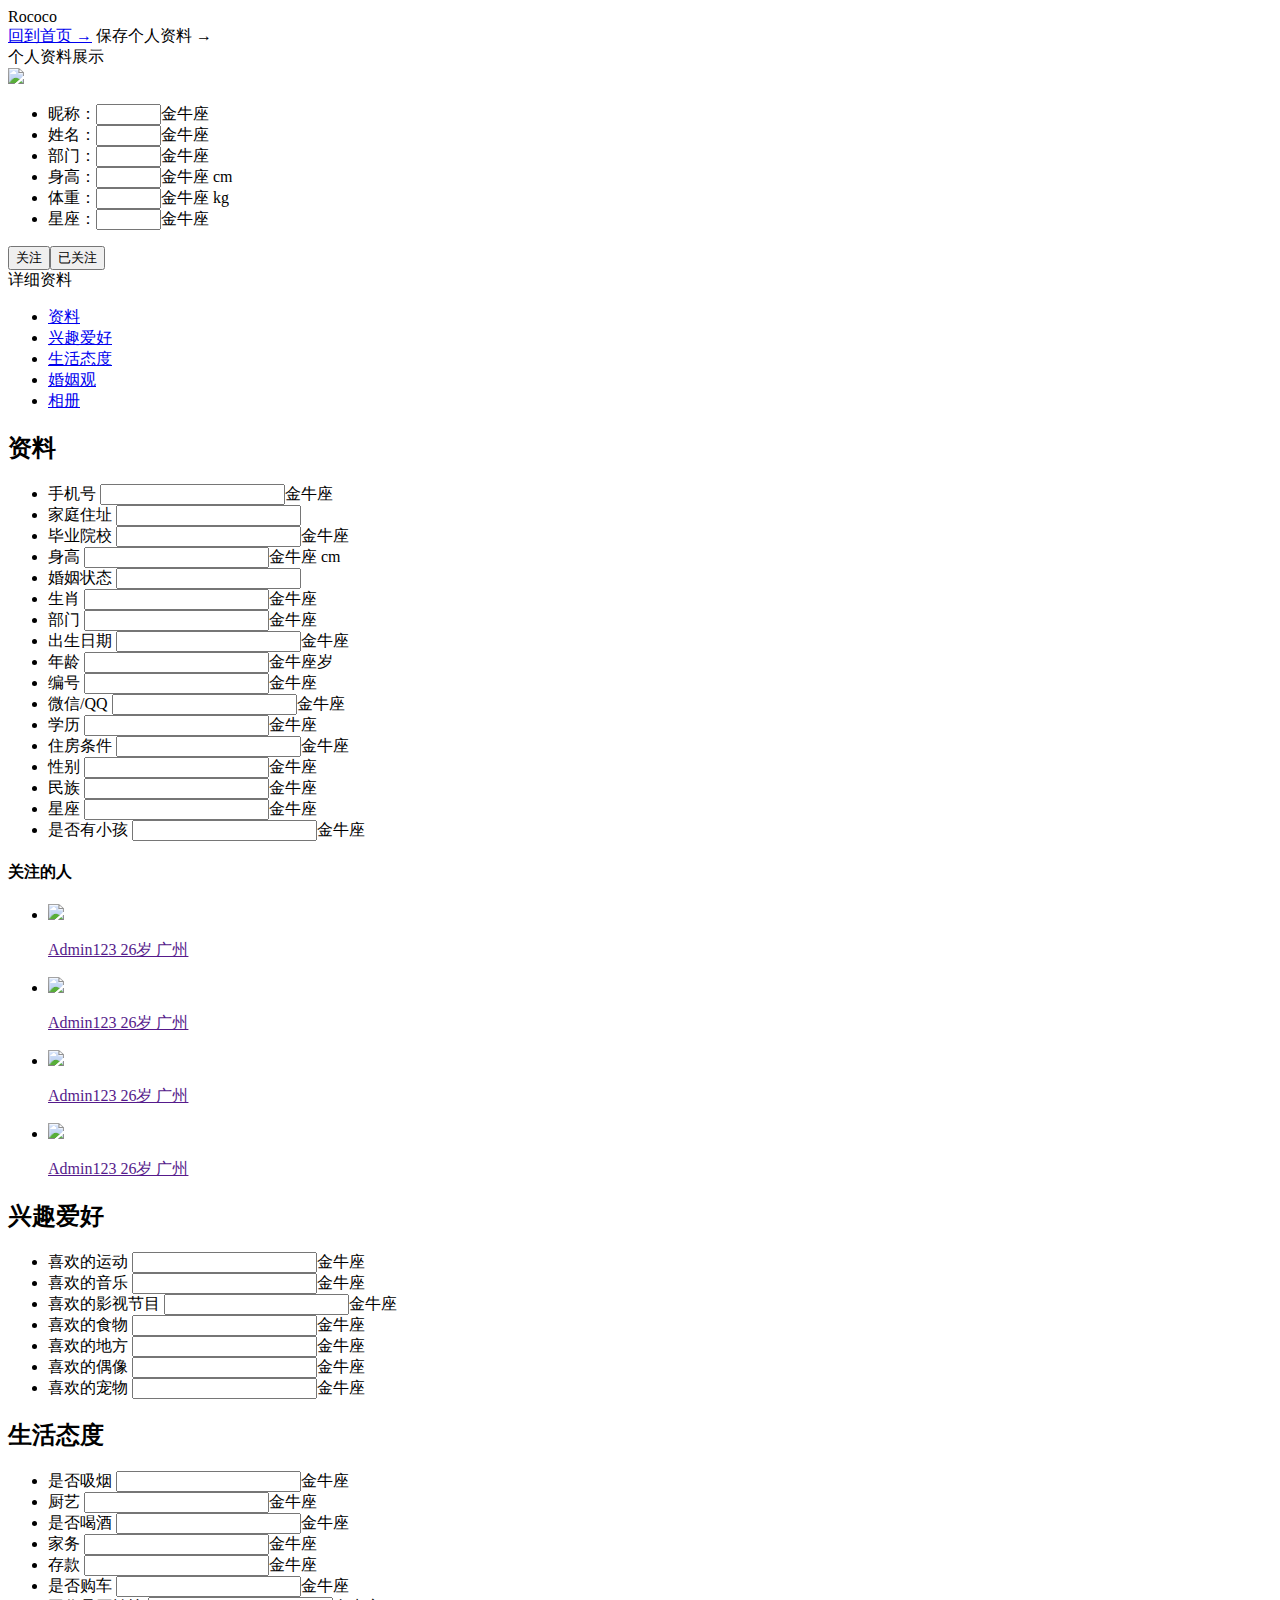
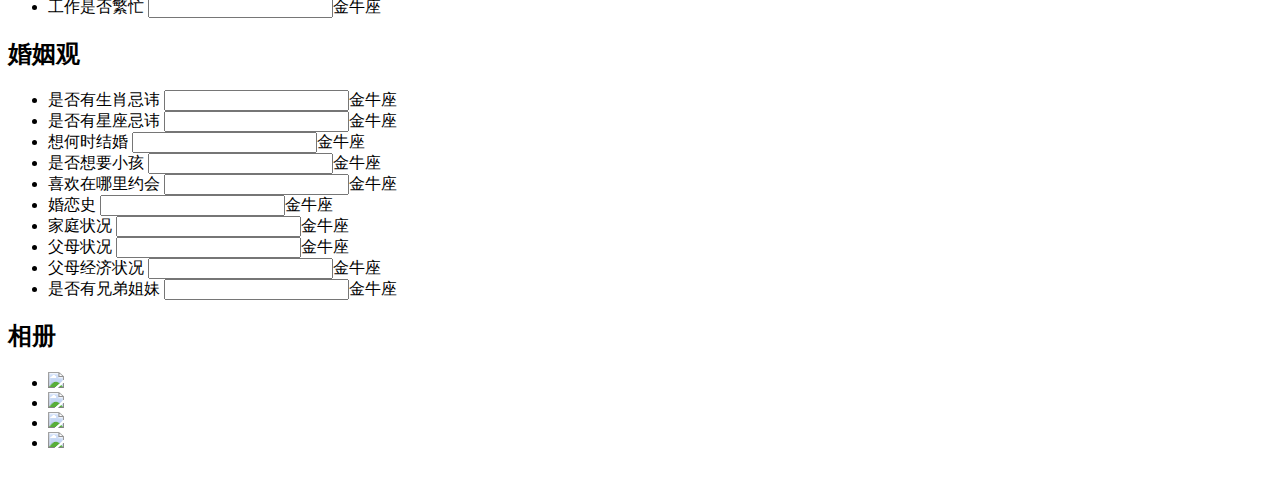
==== blinddate/src/main/resources/templates/fix-userpage.html @ 799bcdb4 "页面" ====
<!DOCTYPE html>
<html lang="en">
<head>
    <meta charset="UTF-8">
    <title>Title</title>
    <link href="css/bootstrap.css" rel="stylesheet" type="text/css">
    <link href="css/bootstrap-responsive.css" rel="stylesheet" type="text/css">
    <link rel="stylesheet" type="text/css" href="css/style.css">
    <link href="css/font-awesome.min.css" rel="stylesheet" type="text/css">
    <link href="css/prettyPhoto.css" rel="stylesheet" type="text/css">
    <link href="css/index.css" rel="stylesheet" type="text/css">
    <link href="css/user-page-detail.css" rel="stylesheet" type="text/css">
    <link href="css/user-page.css" rel="stylesheet" type="text/css">
    <script type="text/javascript" src="js/modernizr.custom.js"></script>

</head>
<body class="user-page">
<div class="navbar navbar-fixed-bottom">
    <div class="navbar-inner">
        <div class="navbar-decor"></div>
        <div class="container">
            <a class="btn btn-navbar" data-toggle="collapse" data-target=".nav-collapse"> <span class="icon-bar"></span> <span class="icon-bar"></span> <span class="icon-bar"></span> </a>
            <div class="brand hidden-desktop">Rococo</div>
            <div class="nav-collapse collapse">
                <div class="nav">
                    <a id="back" href="/index">回到首页 →</a>
                    <a id="fix">保存个人资料 →</a>
                </div>
            </div>
        </div>
    </div>
</div>
<div class="scroll-slide user-top" id="slide6" data-move="5" data-stellar-background-ratio="0">
    <div class="slidename">个人资料展示</div>
    <div class="container">
        <div class="row-fluid">
            <div class="contact-us-form clearfix">
                <div class="contact-us-form-inner clearfix">
                    <div class="contact-us-form-inner-stamp clearfix">
                        <div class="span4">
                            <div class="get-us">
                                <!--用户头像-->
                                <img src="images/test.jpeg">
                            </div>
                        </div>
                        <div class="span8">

                            <div id="contact">
                                <ul class="top-info-list">
                                    <li class="top-info-item">昵称：<span><input type="text" id="username" class="item-value" size="5">金牛座</input></span></li>
                                    <li class="top-info-item">姓名：<span><input type="text" id="name" class="item-value" size="5">金牛座</input></span></li>
                                    <li class="top-info-item">部门：<span><input type="text" id="department" class="item-value" size="5">金牛座</input></span></li>
                                    <li class="top-info-item">身高：<span><input type="text" id="height" class="item-value" size="5">金牛座</input></span> cm</li>
                                    <li class="top-info-item">体重：<span><input type="text" id="weight" class="item-value" size="5">金牛座</input></span> kg</li>
                                    <li class="top-info-item">星座：<span><input type="text" id="constellation" class="item-value" size="5">金牛座</input></span></li>
                                </ul>
                                <div class="mark-user-wrap"><button class="mark-user">关注</button><button class="marked-user">已关注</button></div>
                            </div>
                        </div>
                    </div>
                </div>
            </div>
        </div>
    </div>
</div>
<div class="scroll-slide" id="slide4" data-move="3" data-stellar-background-ratio="0.5">
    <div class="container">
        <div class="slidename">详细资料</div>
        <!--详细资料 开始-->
        <div id="menu">
            <ul>
                <li><a href="#item1" class="current">资料</a></li>
                <li><a href="#item2">兴趣爱好</a></li>
                <li><a href="#item3">生活态度</a></li>
                <li><a href="#item4">婚姻观</a></li>
                <li><a href="#item5">相册</a></li>
            </ul>
        </div>

        <div id="content" class="service-blocks">
            <div id="item1" class="item">
                <h2>资料</h2>
                <ul class="inform-list after">
                    <li class="inform-item"><span class="key">手机号</span> <input id="zmobile" class="value">金牛座</input></li>
                    <li class="inform-item"><span class="key">家庭住址</span> <input id="address" class="value"></input></li>
                    <li class="inform-item"><span class="key">毕业院校</span> <input id="university" class="value">金牛座</input></li>
                    <li class="inform-item"><span class="key">身高</span> <input id="zheight" class="value">金牛座</input> cm</li>
                    <li class="inform-item"><span class="key">婚姻状态</span> <input id="marrystate" class="value"></input></li>
                    <li class="inform-item"><span class="key">生肖</span> <input id="zodiac" class="value">金牛座</input></li>
                    <li class="inform-item"><span class="key">部门</span> <input id="zdepartment" class="value">金牛座</input></li>
                    <li class="inform-item"><span class="key">出生日期</span> <input id="birthday" class="value">金牛座</input></li>
                    <li class="inform-item"><span class="key">年龄</span> <input id="age" class="value">金牛座</input>岁</li>
                    <li class="inform-item"><span class="key">编号</span> <input id="employeeNumber" class="value">金牛座</input></li>
                    <li class="inform-item"><span class="key">微信/QQ</span> <input id="WeChat" class="value">金牛座</input></li>
                    <li class="inform-item"><span class="key">学历</span> <input id="education" class="value">金牛座</input></li>
                    <li class="inform-item"><span class="key">住房条件</span> <input id="housingConditions" class="value">金牛座</input></li>
                    <li class="inform-item"><span class="key">性别</span> <input id="sex" class="value">金牛座</input></li>
                    <li class="inform-item"><span class="key">民族</span> <input id="folk" class="value">金牛座</input></li>
                    <li class="inform-item"><span class="key">星座</span> <input id="zconstellation" class="value">金牛座</input></li>
                    <li class="inform-item"><span class="key">是否有小孩</span> <input id="child" class="value">金牛座</input></li>
                </ul>
                <div class="focus-user"><h4 class="key">关注的人</h4>
                    <ul class="focus-list after">
                        <li class="focus-item"><a href=""><img src="images/test.jpeg"><p>Admin123 26岁 广州</p></a></li>
                        <li class="focus-item"><a href=""><img src="images/test.jpeg"><p>Admin123 26岁 广州</p></a></li>
                        <li class="focus-item"><a href=""><img src="images/test.jpeg"><p>Admin123 26岁 广州</p></a></li>
                        <li class="focus-item"><a href=""><img src="images/test.jpeg"><p>Admin123 26岁 广州</p></a></li>
                    </ul>
                </div>
            </div>
            <!-- 若干个item-->
            <div id="item2" class="item">
                <h2>兴趣爱好</h2>
                <ul class="after">
                    <li class="inform-item"><span class="key">喜欢的运动</span> <input id="hobbySport" class="value">金牛座</input></li>
                    <!--<li class="inform-item"><span class="key">喜欢的体育运动</span> <span id="mobile" class="value">XXX</span></li>-->
                    <li class="inform-item"><span class="key">喜欢的音乐</span> <input id="hobbyMusic" class="value">金牛座</input></li>
                    <li class="inform-item"><span class="key">喜欢的影视节目</span> <input id="hobbyVideo" class="value">金牛座</input></li>
                    <li class="inform-item"><span class="key">喜欢的食物</span> <input id="hobbyFood" class="value">金牛座</input></li>
                    <li class="inform-item"><span class="key">喜欢的地方</span> <input id="hobbyPlace" class="value">金牛座</input></li>
                    <li class="inform-item"><span class="key">喜欢的偶像</span> <input id="hobbyIdol" class="value">金牛座</input></li>
                    <li class="inform-item"><span class="key">喜欢的宠物</span> <input id="hobbyPet" class="value">金牛座</input></li>
                </ul>
            </div>
            <div id="item3" class="item">
                <h2>生活态度</h2>
                <ul class="after">
                    <li class="inform-item"><span class="key">是否吸烟</span> <input id="lifeSmoke" class="value">金牛座</input></li>
                    <li class="inform-item"><span class="key">厨艺</span> <input id="lifeCook" class="value">金牛座</input></li>
                    <li class="inform-item"><span class="key">是否喝酒</span> <input id="lifeDrink" class="value">金牛座</input></li>
                    <li class="inform-item"><span class="key">家务</span> <input id="lifeHousework" class="value">金牛座</input></li>
                    <li class="inform-item"><span class="key">存款</span> <input id="lifeDeposit" class="value">金牛座</input></li>
                    <li class="inform-item"><span class="key">是否购车</span> <input id="lifeCar" class="value">金牛座</input></li>
                    <li class="inform-item"><span class="key">工作是否繁忙</span> <input id="lifeBusy" class="value">金牛座</input></li>
                </ul>
            </div>
            <div id="item4" class="item">
                <h2>婚姻观</h2>
                <ul class="after">
                    <li class="inform-item"><span class="key">是否有生肖忌讳</span> <input id="marriageZodiacTaboo" class="value">金牛座</input></li>
                    <li class="inform-item"><span class="key">是否有星座忌讳</span> <input id="marriageConstellationTaboo" class="value">金牛座</input></li>
                    <li class="inform-item"><span class="key">想何时结婚</span> <input id="marriageMarryTime" class="value">金牛座</input></li>
                    <li class="inform-item"><span class="key">是否想要小孩</span> <input id="marriageWantChild" class="value">金牛座</input></li>
                    <li class="inform-item"><span class="key">喜欢在哪里约会</span> <input id="marriageDatingSite" class="value">金牛座</input></li>
                    <li class="inform-item"><span class="key">婚恋史</span> <input id="marriageEmotionalExperience" class="value">金牛座</input></li>
                    <li class="inform-item"><span class="key">家庭状况</span> <input id="marriageFamilyStatus" class="value">金牛座</input></li>
                    <li class="inform-item"><span class="key">父母状况</span> <input id="marriageParentsCondition" class="value">金牛座</input></li>
                    <li class="inform-item"><span class="key">父母经济状况</span> <input id="marriageParentalEconomicStatus" class="value">金牛座</input></li>
                    <li class="inform-item"><span class="key">是否有兄弟姐妹</span> <input id="marriageSiblings" class="value">金牛座</input></li>
                </ul>
            </div>
            <div id="item5" class="item">
                <h2>相册</h2>
                <ul class="focus-list user-photo after">
                    <li class="focus-item"><img src="images/test.jpeg"></li>
                    <li class="focus-item"><img src="images/test.jpeg"></li>
                    <li class="focus-item"><img src="images/test.jpeg"></li>
                    <li class="focus-item"><img src="images/test.jpeg"></li>
                </ul>
            </div>
        </div>
        <!--详细资料 结束-->
    </div>
    <!--Masonry Isotope Portfolio Ends-->
    <img class="visible-desktop hidden-phone hidden-tablet" id="slide4-img1" src="images/slide4/1.png" data-stellar-ratio="1.4" data-stellar-vertical-offset="-102" alt=""> <img class="visible-desktop hidden-phone hidden-tablet" id="slide4-img2" src="images/slide4/2.png" data-stellar-ratio="1.5" data-stellar-vertical-offset="-53" alt=""> <img class="visible-desktop hidden-phone hidden-tablet" id="slide4-img3" src="images/slide4/3.png" data-stellar-ratio="2.5" data-stellar-vertical-offset="-200" alt=""> <img class="visible-desktop hidden-phone hidden-tablet" id="slide4-img4" src="images/slide4/1.png" data-stellar-ratio="2.3" data-stellar-vertical-offset="-200" alt=""> <img class="visible-desktop hidden-phone hidden-tablet" id="slide4-img5" src="images/slide4/2.png" data-stellar-ratio="1.7" data-stellar-vertical-offset="-200" alt=""> </div>
</body>

<script type="text/javascript" src="js/jquery.js"></script>
<script type="text/javascript" src="js/app.js"></script>
<script type="text/javascript" src="js/fixuserpage.js"></script>
</html>
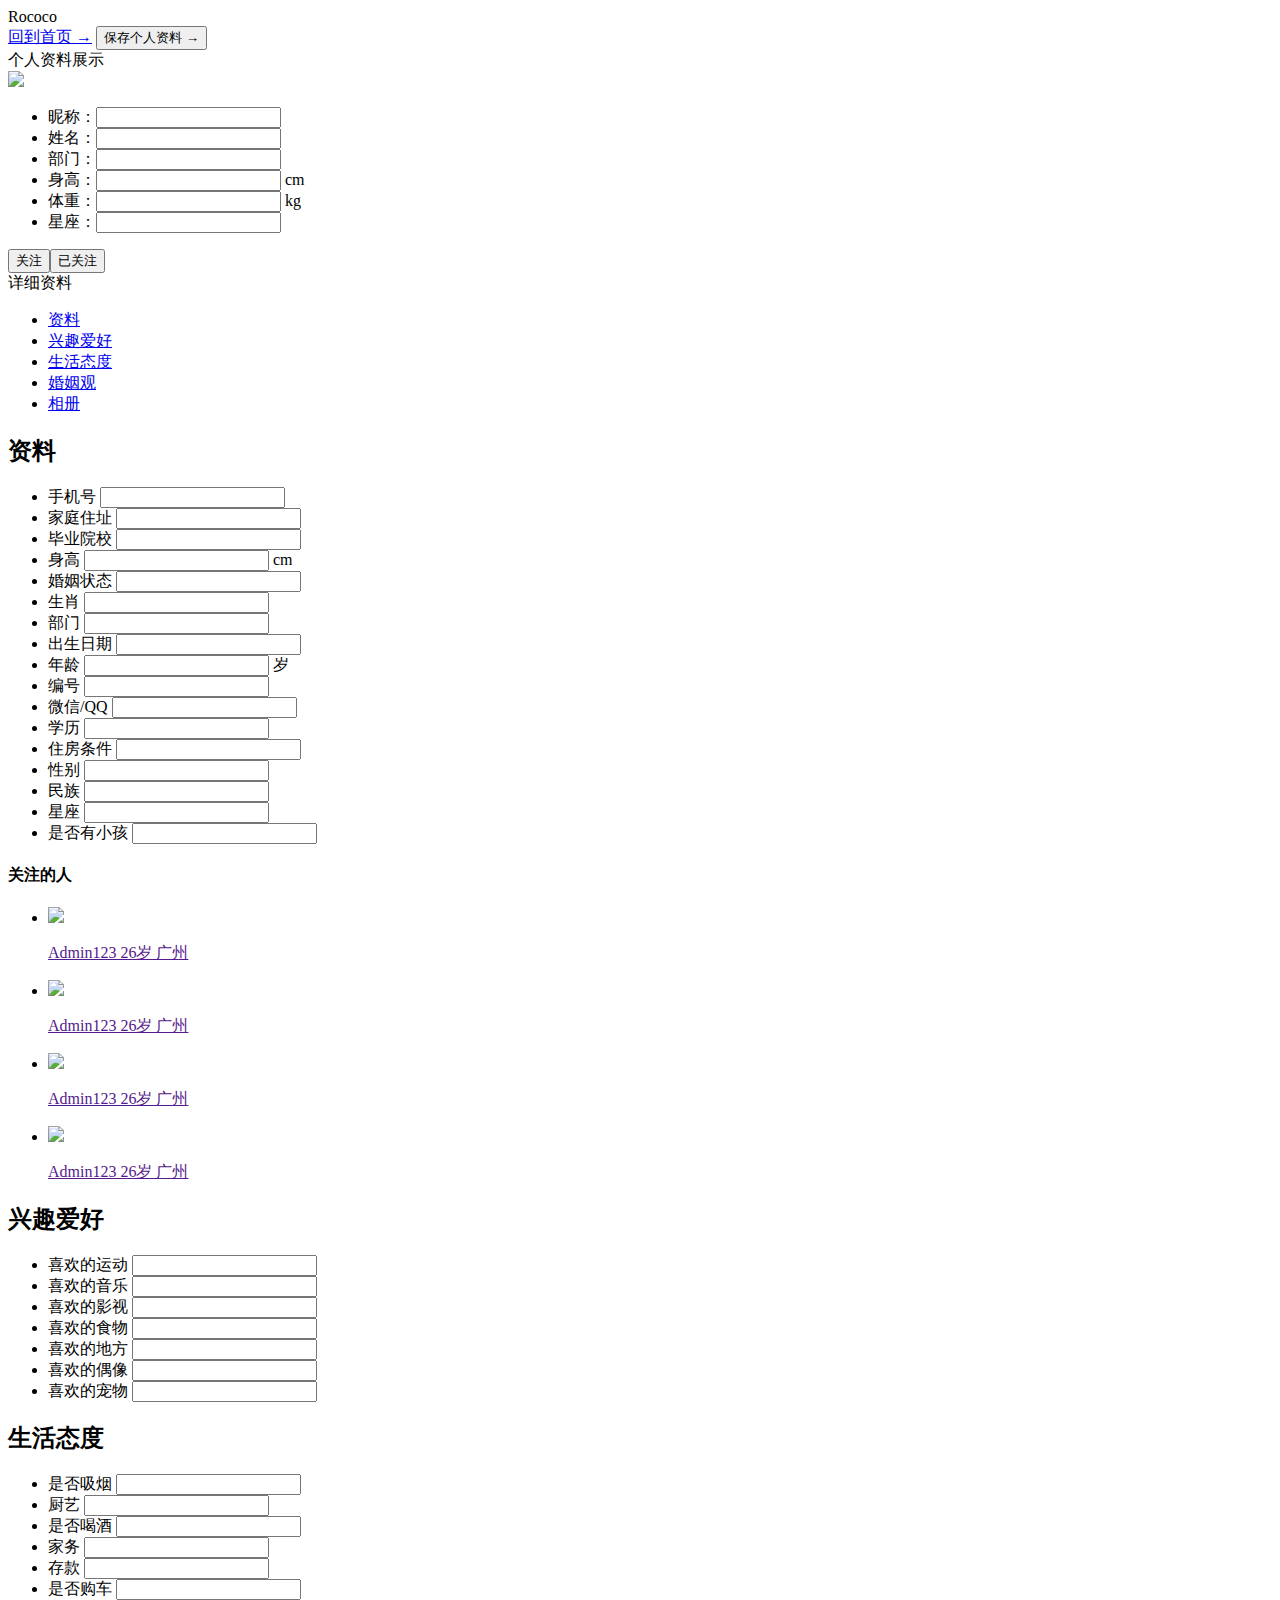
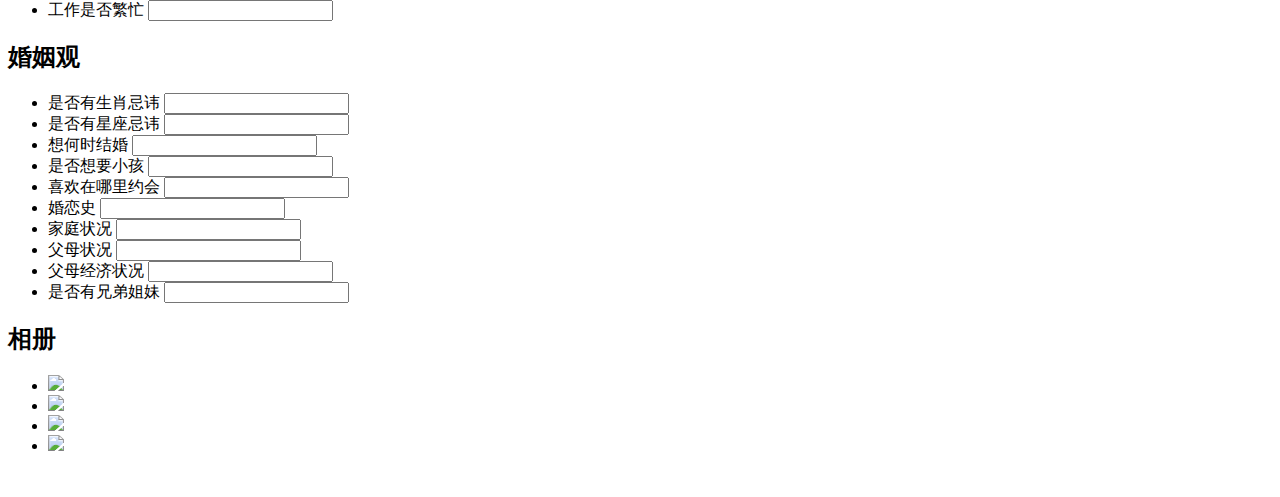
==== commit 83a7b636: "修改资料" ====
--- a/blinddate/src/main/resources/templates/fix-userpage.html
+++ b/blinddate/src/main/resources/templates/fix-userpage.html
@@ -24,7 +24,7 @@
             <div class="nav-collapse collapse">
                 <div class="nav">
                     <a id="back" href="/index">回到首页 →</a>
-                    <a id="fix">保存个人资料 →</a>
+                    <button type="button" id="fixsave">保存个人资料 →</button>
                 </div>
             </div>
         </div>
@@ -44,15 +44,14 @@
                             </div>
                         </div>
                         <div class="span8">
-
                             <div id="contact">
                                 <ul class="top-info-list">
-                                    <li class="top-info-item">昵称：<span><input type="text" id="username" class="item-value" size="5">金牛座</input></span></li>
-                                    <li class="top-info-item">姓名：<span><input type="text" id="name" class="item-value" size="5">金牛座</input></span></li>
-                                    <li class="top-info-item">部门：<span><input type="text" id="department" class="item-value" size="5">金牛座</input></span></li>
-                                    <li class="top-info-item">身高：<span><input type="text" id="height" class="item-value" size="5">金牛座</input></span> cm</li>
-                                    <li class="top-info-item">体重：<span><input type="text" id="weight" class="item-value" size="5">金牛座</input></span> kg</li>
-                                    <li class="top-info-item">星座：<span><input type="text" id="constellation" class="item-value" size="5">金牛座</input></span></li>
+                                    <li class="top-info-item">昵称：<input type="text" id="username" class="item-value"></li>
+                                    <li class="top-info-item">姓名：<input type="text" id="name" class="item-value"></li>
+                                    <li class="top-info-item">部门：<input type="text" id="department" class="item-value"></li>
+                                    <li class="top-info-item">身高：<input type="text" id="height" class="item-value"> cm</li>
+                                    <li class="top-info-item">体重：<input type="text" id="weight" class="item-value"> kg</li>
+                                    <li class="top-info-item">星座：<input type="text" id="constellation" class="item-value"></li>
                                 </ul>
                                 <div class="mark-user-wrap"><button class="mark-user">关注</button><button class="marked-user">已关注</button></div>
                             </div>
@@ -81,23 +80,23 @@
             <div id="item1" class="item">
                 <h2>资料</h2>
                 <ul class="inform-list after">
-                    <li class="inform-item"><span class="key">手机号</span> <input id="zmobile" class="value">金牛座</input></li>
-                    <li class="inform-item"><span class="key">家庭住址</span> <input id="address" class="value"></input></li>
-                    <li class="inform-item"><span class="key">毕业院校</span> <input id="university" class="value">金牛座</input></li>
-                    <li class="inform-item"><span class="key">身高</span> <input id="zheight" class="value">金牛座</input> cm</li>
-                    <li class="inform-item"><span class="key">婚姻状态</span> <input id="marrystate" class="value"></input></li>
-                    <li class="inform-item"><span class="key">生肖</span> <input id="zodiac" class="value">金牛座</input></li>
-                    <li class="inform-item"><span class="key">部门</span> <input id="zdepartment" class="value">金牛座</input></li>
-                    <li class="inform-item"><span class="key">出生日期</span> <input id="birthday" class="value">金牛座</input></li>
-                    <li class="inform-item"><span class="key">年龄</span> <input id="age" class="value">金牛座</input>岁</li>
-                    <li class="inform-item"><span class="key">编号</span> <input id="employeeNumber" class="value">金牛座</input></li>
-                    <li class="inform-item"><span class="key">微信/QQ</span> <input id="WeChat" class="value">金牛座</input></li>
-                    <li class="inform-item"><span class="key">学历</span> <input id="education" class="value">金牛座</input></li>
-                    <li class="inform-item"><span class="key">住房条件</span> <input id="housingConditions" class="value">金牛座</input></li>
-                    <li class="inform-item"><span class="key">性别</span> <input id="sex" class="value">金牛座</input></li>
-                    <li class="inform-item"><span class="key">民族</span> <input id="folk" class="value">金牛座</input></li>
-                    <li class="inform-item"><span class="key">星座</span> <input id="zconstellation" class="value">金牛座</input></li>
-                    <li class="inform-item"><span class="key">是否有小孩</span> <input id="child" class="value">金牛座</input></li>
+                    <li class="inform-item"><span class="key">手机号</span> <input type="text" id="zmobile" class="item-value"></li>
+                    <li class="inform-item"><span class="key">家庭住址</span> <input type="text" id="address" class="item-value"></li>
+                    <li class="inform-item"><span class="key">毕业院校</span> <input type="text" id="university" class="item-value"></li>
+                    <li class="inform-item"><span class="key">身高</span> <input type="text" id="zheight" class="item-value"> cm</li>
+                    <li class="inform-item"><span class="key">婚姻状态</span> <input type="text" id="marrystate" class="item-value"></li>
+                    <li class="inform-item"><span class="key">生肖</span> <input type="text" id="zodiac" class="item-value"></li>
+                    <li class="inform-item"><span class="key">部门</span> <input type="text" id="zdepartment" class="item-value"></li>
+                    <li class="inform-item"><span class="key">出生日期</span> <input type="text" id="birthday" class="item-value"></li>
+                    <li class="inform-item"><span class="key">年龄</span> <input type="text" id="age" class="item-value"> 岁</li>
+                    <li class="inform-item"><span class="key">编号</span> <input type="text" id="employeeNumber" class="item-value"></li>
+                    <li class="inform-item"><span class="key">微信/QQ</span> <input type="text" id="WeChat" class="item-value"></li>
+                    <li class="inform-item"><span class="key">学历</span> <input type="text" id="education" class="item-value"></li>
+                    <li class="inform-item"><span class="key">住房条件</span> <input type="text" id="housingConditions" class="item-value"></li>
+                    <li class="inform-item"><span class="key">性别</span> <input type="text" id="sex" class="item-value"></li>
+                    <li class="inform-item"><span class="key">民族</span> <input type="text" id="folk" class="item-value"></li>
+                    <li class="inform-item"><span class="key">星座</span> <input type="text" id="zconstellation" class="item-value"></li>
+                    <li class="inform-item"><span class="key">是否有小孩</span> <input type="text" id="child" class="item-value"></li>
                 </ul>
                 <div class="focus-user"><h4 class="key">关注的人</h4>
                     <ul class="focus-list after">
@@ -112,41 +111,41 @@
             <div id="item2" class="item">
                 <h2>兴趣爱好</h2>
                 <ul class="after">
-                    <li class="inform-item"><span class="key">喜欢的运动</span> <input id="hobbySport" class="value">金牛座</input></li>
-                    <!--<li class="inform-item"><span class="key">喜欢的体育运动</span> <span id="mobile" class="value">XXX</span></li>-->
-                    <li class="inform-item"><span class="key">喜欢的音乐</span> <input id="hobbyMusic" class="value">金牛座</input></li>
-                    <li class="inform-item"><span class="key">喜欢的影视节目</span> <input id="hobbyVideo" class="value">金牛座</input></li>
-                    <li class="inform-item"><span class="key">喜欢的食物</span> <input id="hobbyFood" class="value">金牛座</input></li>
-                    <li class="inform-item"><span class="key">喜欢的地方</span> <input id="hobbyPlace" class="value">金牛座</input></li>
-                    <li class="inform-item"><span class="key">喜欢的偶像</span> <input id="hobbyIdol" class="value">金牛座</input></li>
-                    <li class="inform-item"><span class="key">喜欢的宠物</span> <input id="hobbyPet" class="value">金牛座</input></li>
+                    <li class="inform-item"><span class="key">喜欢的运动</span> <input type="text" id="hobbySport" class="item-value"></li>
+                    <!--<li class="inform-item"><span class="key">喜欢的体育运动</span> <span id="mobile" class="item-value">XXX</span></li>-->
+                    <li class="inform-item"><span class="key">喜欢的音乐</span> <input type="text" id="hobbyMusic" class="item-value"></li>
+                    <li class="inform-item"><span class="key">喜欢的影视</span> <input type="text" id="hobbyVideo" class="item-value"></li>
+                    <li class="inform-item"><span class="key">喜欢的食物</span> <input type="text" id="hobbyFood" class="item-value"></li>
+                    <li class="inform-item"><span class="key">喜欢的地方</span> <input type="text" id="hobbyPlace" class="item-value"></li>
+                    <li class="inform-item"><span class="key">喜欢的偶像</span> <input type="text" id="hobbyIdol" class="item-value"></li>
+                    <li class="inform-item"><span class="key">喜欢的宠物</span> <input type="text" id="hobbyPet" class="item-value"></li>
                 </ul>
             </div>
             <div id="item3" class="item">
                 <h2>生活态度</h2>
                 <ul class="after">
-                    <li class="inform-item"><span class="key">是否吸烟</span> <input id="lifeSmoke" class="value">金牛座</input></li>
-                    <li class="inform-item"><span class="key">厨艺</span> <input id="lifeCook" class="value">金牛座</input></li>
-                    <li class="inform-item"><span class="key">是否喝酒</span> <input id="lifeDrink" class="value">金牛座</input></li>
-                    <li class="inform-item"><span class="key">家务</span> <input id="lifeHousework" class="value">金牛座</input></li>
-                    <li class="inform-item"><span class="key">存款</span> <input id="lifeDeposit" class="value">金牛座</input></li>
-                    <li class="inform-item"><span class="key">是否购车</span> <input id="lifeCar" class="value">金牛座</input></li>
-                    <li class="inform-item"><span class="key">工作是否繁忙</span> <input id="lifeBusy" class="value">金牛座</input></li>
+                    <li class="inform-item"><span class="key">是否吸烟</span> <input type="text" id="lifeSmoke" class="item-value"></li>
+                    <li class="inform-item"><span class="key">厨艺</span> <input type="text" id="lifeCook" class="item-value"></li>
+                    <li class="inform-item"><span class="key">是否喝酒</span> <input type="text" id="lifeDrink" class="item-value"></li>
+                    <li class="inform-item"><span class="key">家务</span> <input type="text" id="lifeHousework" class="item-value"></li>
+                    <li class="inform-item"><span class="key">存款</span> <input type="text" id="lifeDeposit" class="item-value"></li>
+                    <li class="inform-item"><span class="key">是否购车</span> <input type="text" id="lifeCar" class="item-value"></li>
+                    <li class="inform-item"><span class="key">工作是否繁忙</span> <input type="text" id="lifeBusy" class="item-value"></li>
                 </ul>
             </div>
             <div id="item4" class="item">
                 <h2>婚姻观</h2>
                 <ul class="after">
-                    <li class="inform-item"><span class="key">是否有生肖忌讳</span> <input id="marriageZodiacTaboo" class="value">金牛座</input></li>
-                    <li class="inform-item"><span class="key">是否有星座忌讳</span> <input id="marriageConstellationTaboo" class="value">金牛座</input></li>
-                    <li class="inform-item"><span class="key">想何时结婚</span> <input id="marriageMarryTime" class="value">金牛座</input></li>
-                    <li class="inform-item"><span class="key">是否想要小孩</span> <input id="marriageWantChild" class="value">金牛座</input></li>
-                    <li class="inform-item"><span class="key">喜欢在哪里约会</span> <input id="marriageDatingSite" class="value">金牛座</input></li>
-                    <li class="inform-item"><span class="key">婚恋史</span> <input id="marriageEmotionalExperience" class="value">金牛座</input></li>
-                    <li class="inform-item"><span class="key">家庭状况</span> <input id="marriageFamilyStatus" class="value">金牛座</input></li>
-                    <li class="inform-item"><span class="key">父母状况</span> <input id="marriageParentsCondition" class="value">金牛座</input></li>
-                    <li class="inform-item"><span class="key">父母经济状况</span> <input id="marriageParentalEconomicStatus" class="value">金牛座</input></li>
-                    <li class="inform-item"><span class="key">是否有兄弟姐妹</span> <input id="marriageSiblings" class="value">金牛座</input></li>
+                    <li class="inform-item"><span class="key">是否有生肖忌讳</span> <input type="text" id="marriageZodiacTaboo" class="item-value"></li>
+                    <li class="inform-item"><span class="key">是否有星座忌讳</span> <input type="text" id="marriageConstellationTaboo" class="item-value"></li>
+                    <li class="inform-item"><span class="key">想何时结婚</span> <input type="text" id="marriageMarryTime" class="item-value"></li>
+                    <li class="inform-item"><span class="key">是否想要小孩</span> <input type="text" id="marriageWantChild" class="item-value"></li>
+                    <li class="inform-item"><span class="key">喜欢在哪里约会</span> <input type="text" id="marriageDatingSite" class="item-value"></li>
+                    <li class="inform-item"><span class="key">婚恋史</span> <input type="text" id="marriageEmotionalExperience" class="item-value"></li>
+                    <li class="inform-item"><span class="key">家庭状况</span> <input type="text" id="marriageFamilyStatus" class="item-value"></li>
+                    <li class="inform-item"><span class="key">父母状况</span> <input type="text" id="marriageParentsCondition" class="item-value"></li>
+                    <li class="inform-item"><span class="key">父母经济状况</span> <input type="text" id="marriageParentalEconomicStatus" class="item-value"></li>
+                    <li class="inform-item"><span class="key">是否有兄弟姐妹</span> <input type="text" id="marriageSiblings" class="item-value"></li>
                 </ul>
             </div>
             <div id="item5" class="item">
